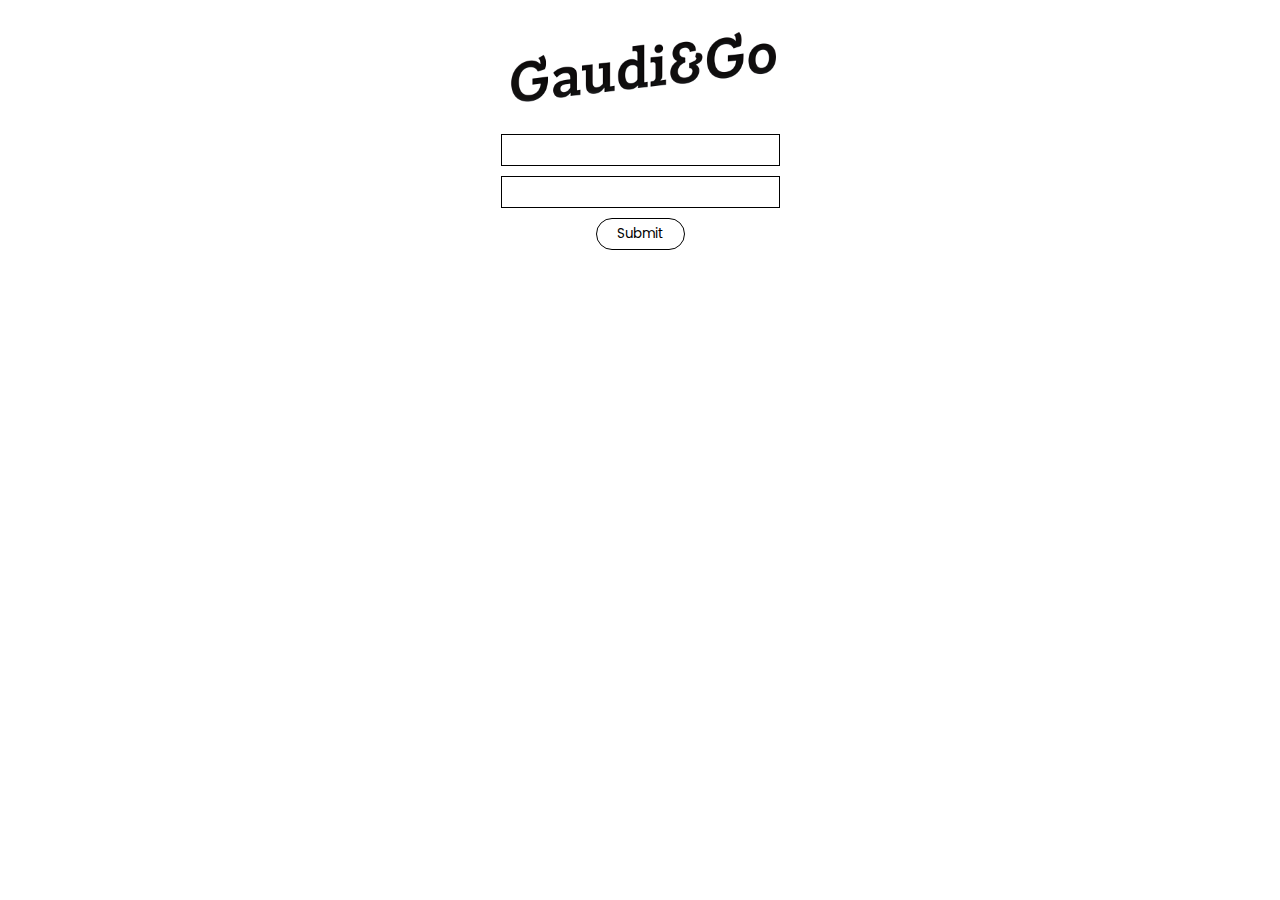
==== login.html @ 27c9748c "06/03" ====
<!DOCTYPE html>
<html lang="en">

<head>
    <meta charset="UTF-8">
    <meta http-equiv="X-UA-Compatible" content="IE=edge">
    <meta name="viewport" content="width=device-width, initial-scale=1.0">
    <title>GAUDI&GO</title>
    <link rel="stylesheet" href="app.css">
</head>

<body>
    <div class="container-login">
        <img src="img/logo.png" alt="">
        <input type="text">
        <input type="password">
        <input type="submit">
    </div>
</body>

</html>
---- app.css ----
@import url('https://fonts.googleapis.com/css2?family=Poppins&display=swap');
* {
    font-family: 'Poppins', sans-serif;
    margin: 0;
}

.container-login {
    display: flex;
    justify-content: center;
    align-items: center;
    flex-direction: column;
}

.container-login img {
    width: 300px;
    margin-bottom: 20px;
    margin-top: 20px;
}

.container-login input[type="text"],
.container-login input[type="password"] {
    border: 1px solid black;
    margin-bottom: 10px;
    padding: 5px 10px;
}

.container-login input[type="submit"] {
    border: 1px solid black;
    background-color: white;
    border-radius: 20px;
    margin-bottom: 10px;
    padding: 5px 20px;
    cursor: pointer;
}

.container-login input:hover[type="submit"] {
    background-color: black;
    color: white;
}
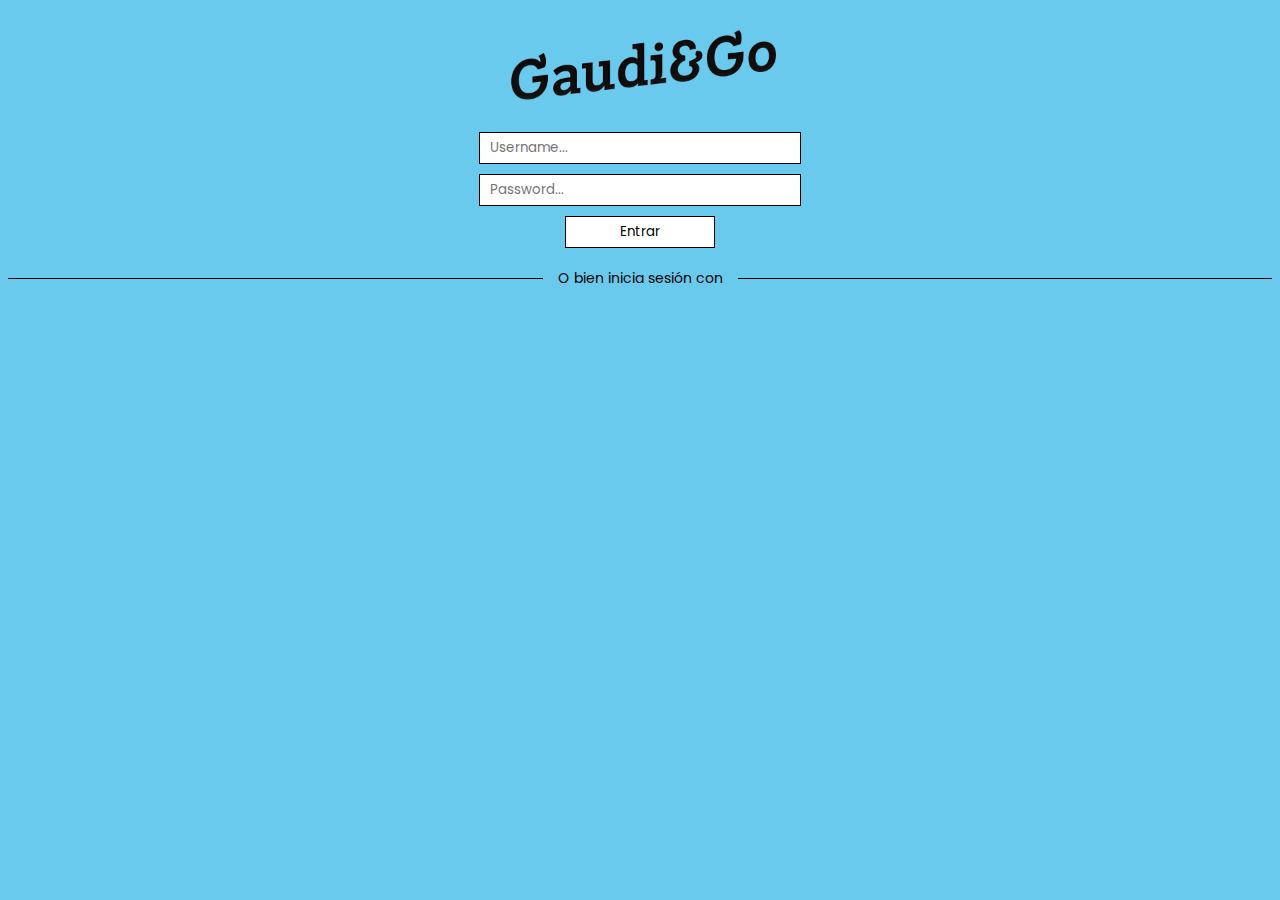
==== commit 0cbefbfb: "06/03" ====
--- a/login.html
+++ b/login.html
@@ -12,10 +12,11 @@
 <body>
     <div class="container-login">
         <img src="img/logo.png" alt="">
-        <input type="text">
-        <input type="password">
-        <input type="submit">
+        <input type="text" placeholder="Username...">
+        <input type="password" placeholder="Password...">
+        <input type="submit" value="Entrar">
     </div>
+    <div class="separator">O bien inicia sesión con</div>
 </body>
 
 </html>--- a/app.css
+++ b/app.css
@@ -1,7 +1,18 @@
 @import url('https://fonts.googleapis.com/css2?family=Poppins&display=swap');
 * {
     font-family: 'Poppins', sans-serif;
-    margin: 0;
+}
+
+:root {
+    --color-1: #0F536B;
+    --color-2: #69CAEE;
+    --color-3: #21B5EB;
+    --color-4: #28596B;
+    --color-5: #1A8DB8;
+}
+
+body {
+    background-color: var(--color-2);
 }
 
 .container-login {
@@ -13,27 +24,60 @@
 
 .container-login img {
     width: 300px;
+    text-align: center;
     margin-bottom: 20px;
-    margin-top: 20px;
+    margin-top: 10px;
 }
 
 .container-login input[type="text"],
 .container-login input[type="password"] {
     border: 1px solid black;
+    width: 300px;
     margin-bottom: 10px;
     padding: 5px 10px;
+}
+
+.container-login input:focus[type="text"],
+.container-login input:focus[type="password"] {
+    outline: none;
 }
 
 .container-login input[type="submit"] {
     border: 1px solid black;
     background-color: white;
-    border-radius: 20px;
+    width: 150px;
     margin-bottom: 10px;
     padding: 5px 20px;
     cursor: pointer;
 }
 
 .container-login input:hover[type="submit"] {
-    background-color: black;
+    background-color: var(--color-4);
     color: white;
+}
+
+
+/* ################################### HR CON TEXTO EN EL MEDIO ################################### */
+
+.separator {
+    display: flex;
+    align-items: center;
+    text-align: center;
+    margin-top: 10px;
+    font-size: 14px;
+}
+
+.separator::before,
+.separator::after {
+    content: '';
+    flex: 2;
+    border-bottom: 1px solid #000;
+}
+
+.separator:not(:empty)::before {
+    margin-right: 15px;
+}
+
+.separator:not(:empty)::after {
+    margin-left: 15px;
 }